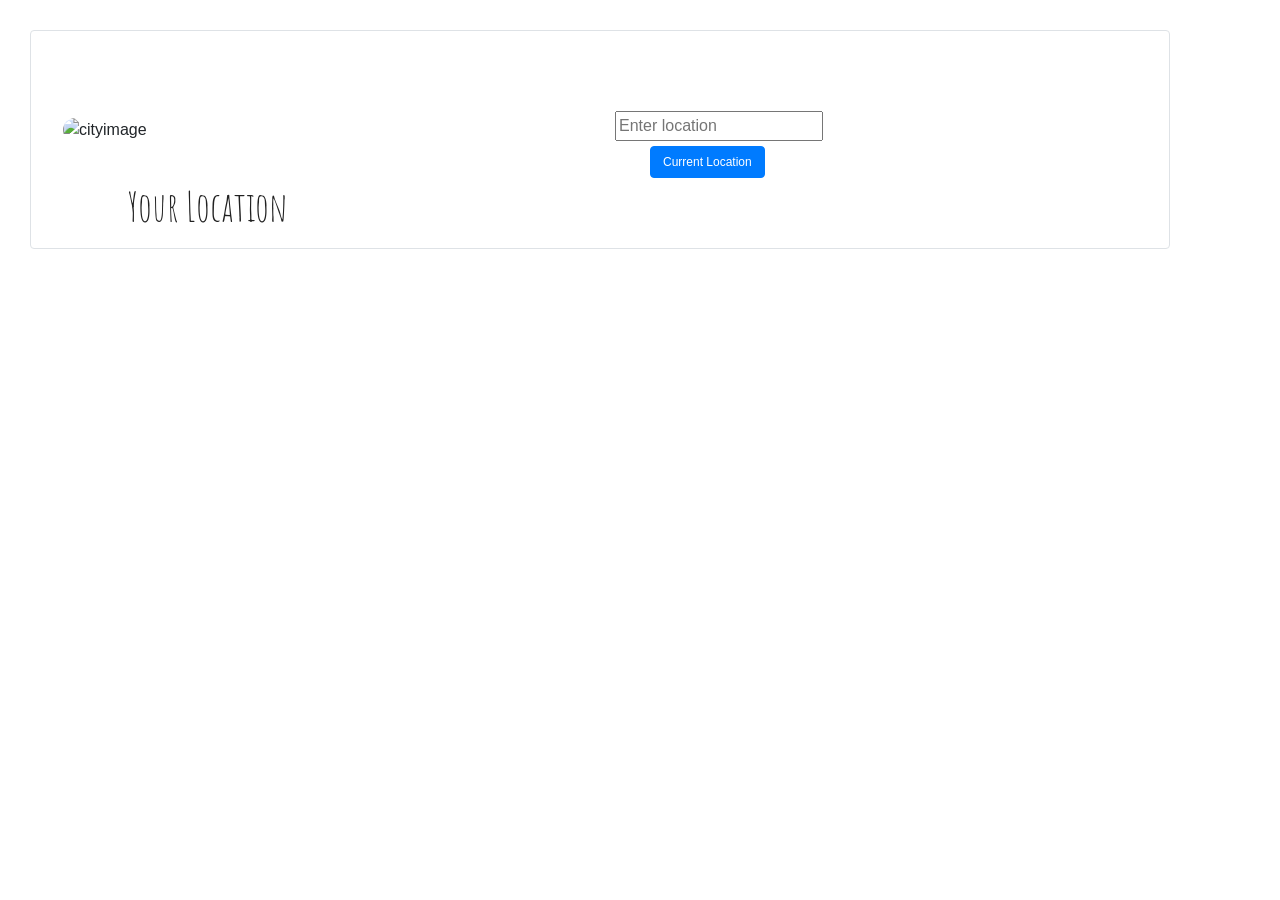
==== weather.html @ f4929ad1 "Updated HTML, CSS and JS files" ====
<!DOCTYPE html>
<html lang="en">
  <head>
    <meta charset="UTF-8" />
    <meta name="viewport" content="width=device-width, initial-scale=1.0" />
    <meta http-equiv="X-UA-Compatible" content="ie=edge" />
    <link
      rel="stylesheet"
      href="https://stackpath.bootstrapcdn.com/bootstrap/4.3.1/css/bootstrap.min.css"
      integrity="sha384-ggOyR0iXCbMQv3Xipma34MD+dH/1fQ784/j6cY/iJTQUOhcWr7x9JvoRxT2MZw1T"
      crossorigin="anonymous"
    />
    <link rel="stylesheet" href="style.css" />
    <script src="https://unpkg.com/axios/dist/axios.min.js"></script>
    <title>Weather app</title>
    <link
      href="https://fonts.googleapis.com/css?family=Amatic+SC&display=swap"
      rel="stylesheet"
    />
    <script
      src="https://kit.fontawesome.com/1b44e29782.js"
      crossorigin="anonymous"
    ></script>
  </head>

  <body>
    <div class="container border">
      <div class="row">
        <div class="col-sm-6">
          <h1 id="city">Your Location</h1>

          <img
            src="https://encrypted-tbn0.gstatic.com/images?q=tbn:ANd9GcR2ccv-vv5dCd5y-Gi6SCxtwwM02wYkwt3qfKx_rRxYXx4chMlu"
            alt="cityimage"
          />
        </div>
        <div class="col-sm-6">
          <form id="search-form">
            <input
              type="Location"
              id="city-input"
              placeholder="Enter location"
              display="on"
              autocomplete="off"
            />
          </form>

          <button
            type="button"
            class="btn btn-primary"
            id="current-location"
            data-toggle="button"
            aria-pressed="false"
            autocomplete="off"
          >
            Current Location
          </button>

          <div id="current-date"></div>
          <div id="current-temperature"></div>
        </div>
      </div>
    </div>
    <script src="weather.js"></script>
  </body>
</html>
---- style.css ----
.container {
  display: block;
  margin-right: 50px;
  margin-top: 30px;
  margin-bottom: 30px;
  margin-left: 30px;
  border-radius: 4px;
  grid-auto-flow: column;
  float: left;
}
img {
  position: relative;
  border-radius: 70px;
  position: relative;
  margin-left: 10px;
  margin-top: auto;
  padding: 7px;
  position: fixed;
}

h1 {
  position: relative;
  text-align: center;
  margin-left: 75px;
  margin-top: 65px;
  padding: 7px;
  z-index: 100;
  position: fixed;
  font-family: "Amatic SC", cursive;
  color: #212121;
  background-color: rgba(255, 255, 255, 0.7);
}

.row {
  margin-top: 80px;
}

#current-date {
  display: block;
  padding-top: 70px;
  font-family: "Roboto Condensed", sans-serif;
  color: grey;
  font-size: 30px;
}

#current-temperature {
  display: block;
  font-family: "Roboto Condensed", sans-serif;
  color: #616161;
  font-size: 25px;
}

.btn {
  display: block;
  margin-top: 5px;
  margin-left: 35px;
  padding: 0 auto;
  font-size: 12px;
}
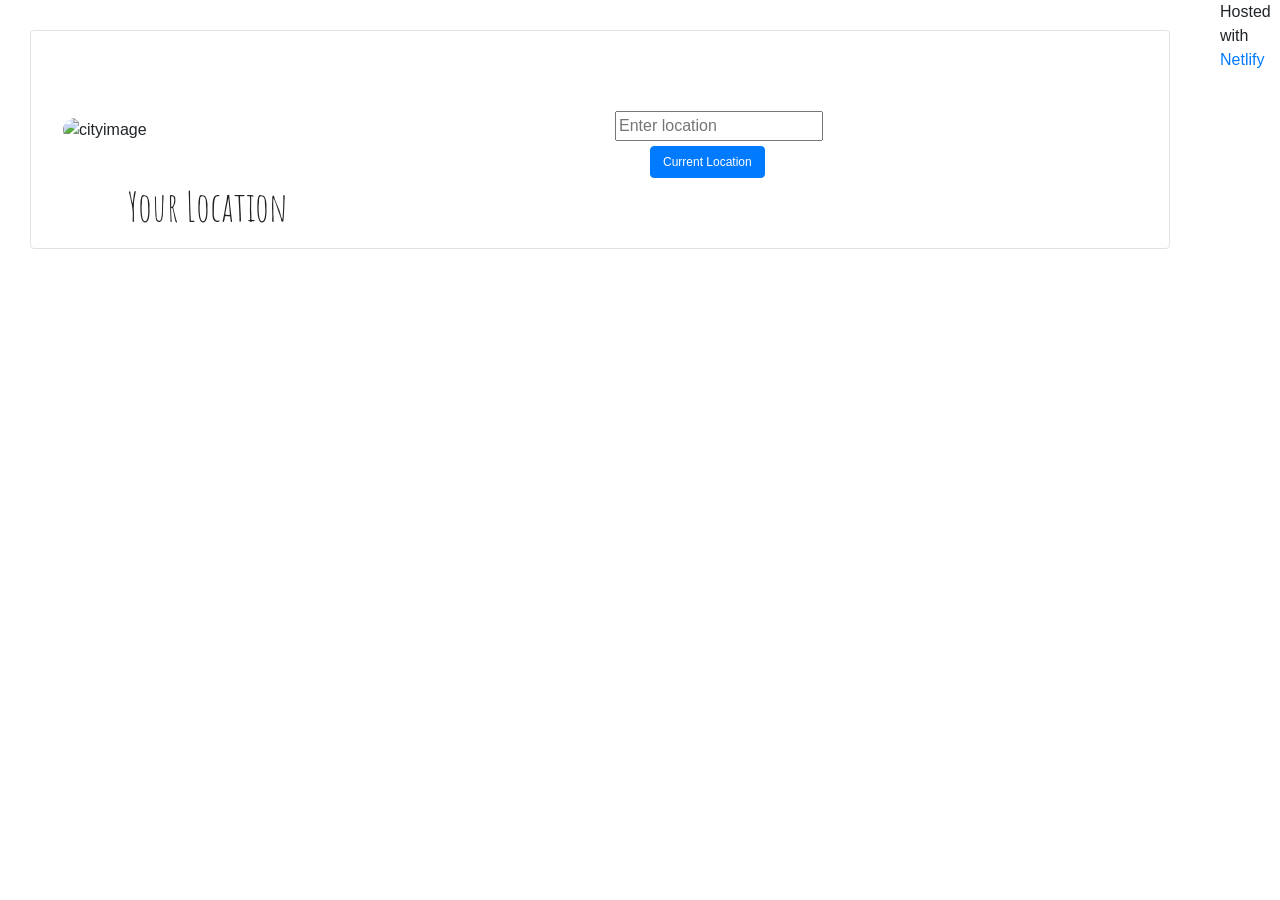
==== commit 4cddd33e: "Added footer with link to netlify" ====
--- a/weather.html
+++ b/weather.html
@@ -61,6 +61,10 @@
         </div>
       </div>
     </div>
+
+    <footer>
+      Hosted with <a href="https//https://app.netlify.com/">Netlify</a>
+    </footer>
     <script src="weather.js"></script>
   </body>
 </html>
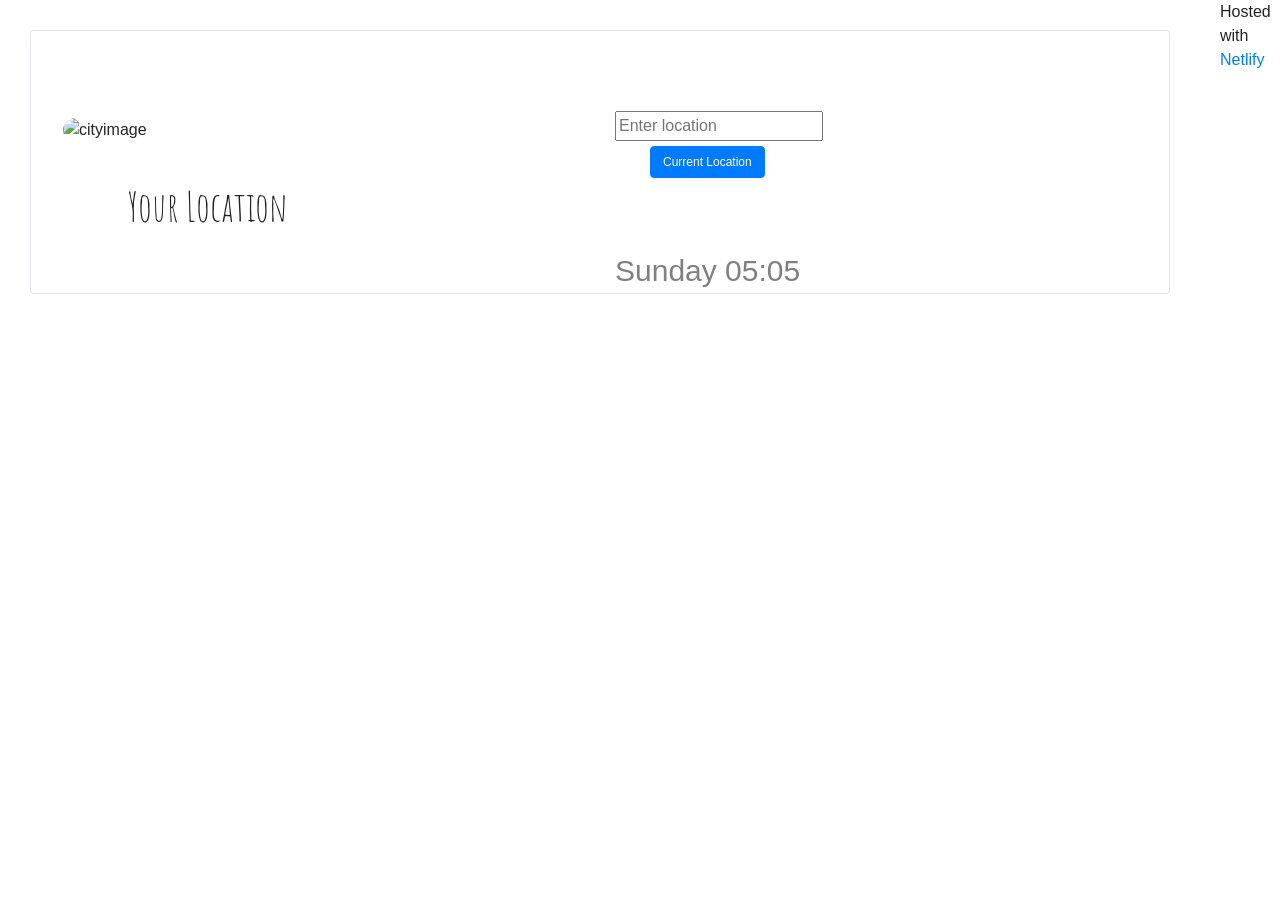
==== commit 5c84d427: "Updated js file source" ====
--- a/weather.html
+++ b/weather.html
@@ -65,6 +65,6 @@
     <footer>
       Hosted with <a href="https//https://app.netlify.com/">Netlify</a>
     </footer>
-    <script src="weather.js"></script>
+    <script src="script.js"></script>
   </body>
 </html>
